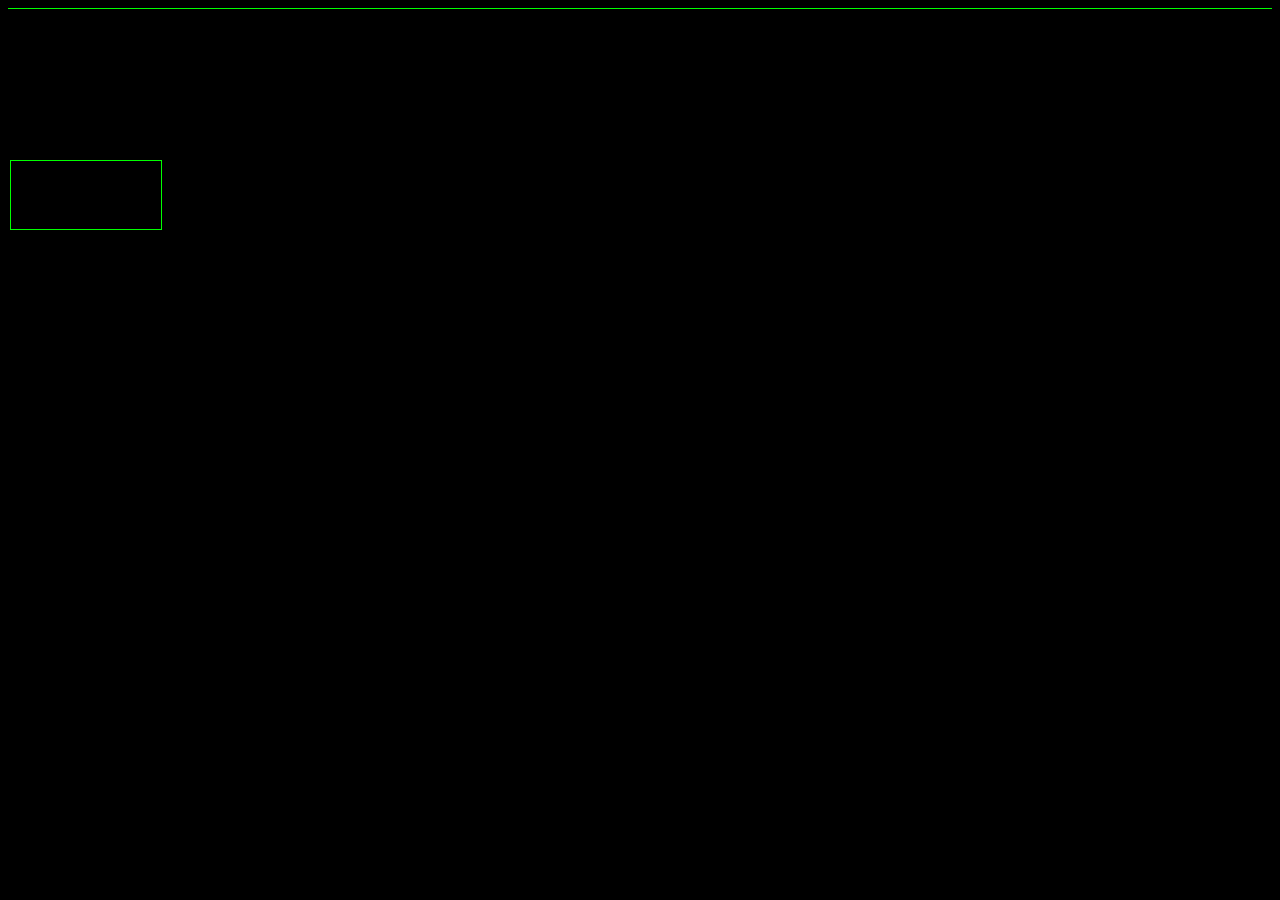
==== index.html @ a9786f34 "Outline all" ====
<!DOCTYPE html>
<html lang="en">

<head>
  <meta charset="UTF-8">
  <meta http-equiv="X-UA-Compatible" content="IE=edge">
  <meta name="viewport" content="width=device-width, initial-scale=1.0">
  <title>Character Traits</title>
  <link rel="stylesheet" href="style.css">
</head>
  
<body>
  
  <!-- Links for sidebar -->
  
  <!-- Make sure to fill the href element! -->
  
  <div class="sidenav">
    <a href=""> </a>
    <a href=""> </a>
    <a href=""> </a>
    <a href=""> </a>
  </div>
  
  <!-- Header -->
  
  <header>
    
  </header>

  <!-- Content -->
  
  <div class="main">
    
  </div>
  
</body>

</html>
---- style.css ----
body {
    font-family: "Courier New", monospace;
    background-color: black;
    color: #00ff00;
  }
  .sidenav {
    width: 150px;
    position: fixed;
    z-index: 1;
    top: 20px;
    left: 10px;
    background: #000000;
    overflow-x: hidden;
    padding: 10px 0;
    border-style: solid;
    border-width: 1px;
    border-color: #00ff00;
    margin-top: 140px;
  }
  .sidenav a {
    padding: 6px 8px 6px 16px;
    text-decoration: none;
    font-size: 25px;
    color: #00ff00;
    display: block;
  }
  .sidenav a:hover {
    color: #263e0f;
  }
  .main {
    margin-left: 160px;
    font-size: 28px;
    padding: 0px 10px;
  }
  header {
    text-align: center;
    border-bottom: 1px;
    border-bottom-style: solid;
    border-bottom-color: #00ff00;
  }
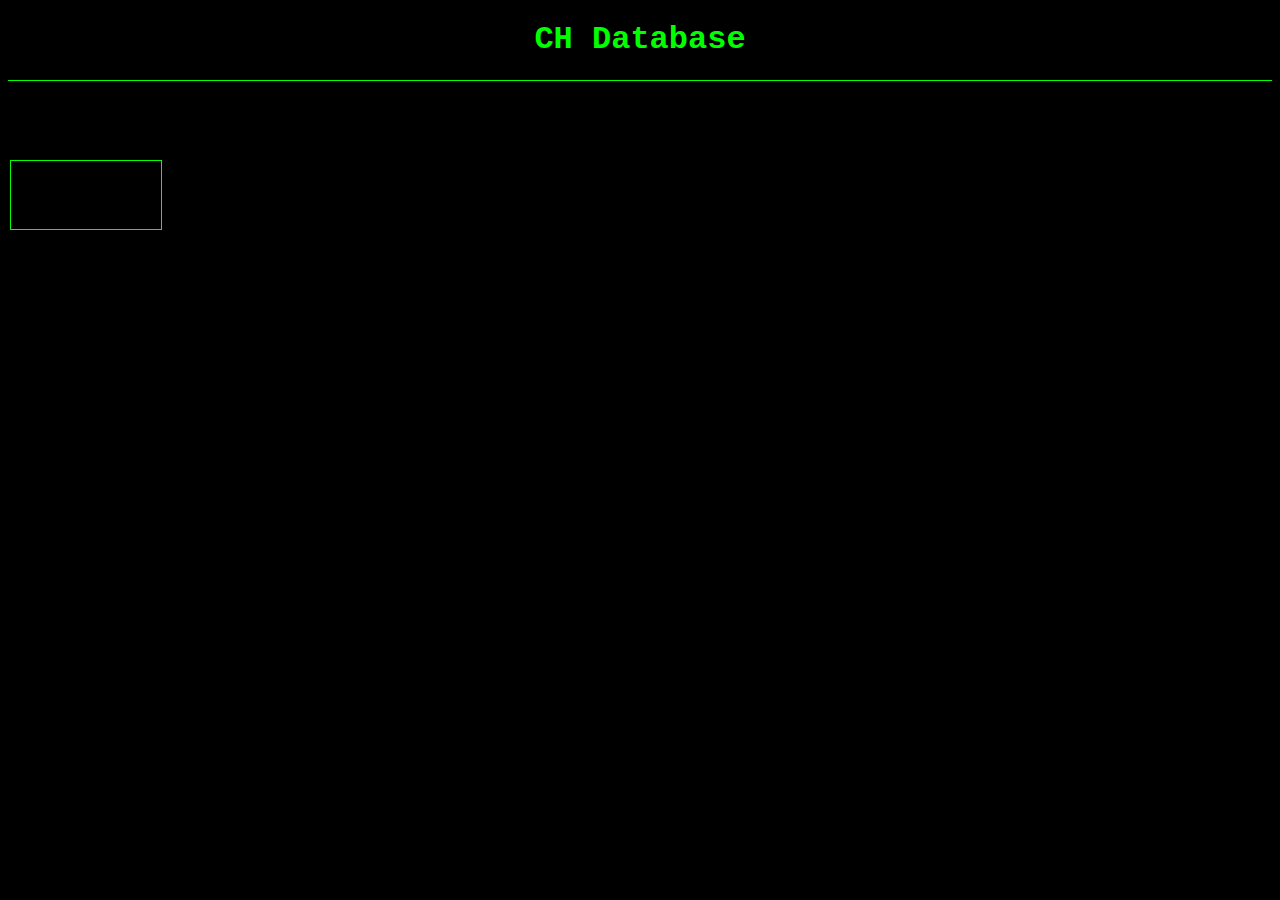
==== commit 99f938ad: "updated index header" ====
--- a/index.html
+++ b/index.html
@@ -13,25 +13,25 @@
   
   <!-- Links for sidebar -->
   
-  <!-- Make sure to fill the href element! -->
-  
   <div class="sidenav">
-    <a href=""> </a>
-    <a href=""> </a>
-    <a href=""> </a>
-    <a href=""> </a>
+    <a href=""> <!-- FILL --> </a>
+    <a href=""> <!-- FILL --> </a>
+    <a href=""> <!-- FILL --> </a>
+    <a href=""> <!-- FILL --> </a>
   </div>
   
   <!-- Header -->
   
   <header>
-    
+    <h1>
+      CH Database
+    </h1>
   </header>
 
   <!-- Content -->
   
   <div class="main">
-    
+    <!-- FILL -->
   </div>
   
 </body>
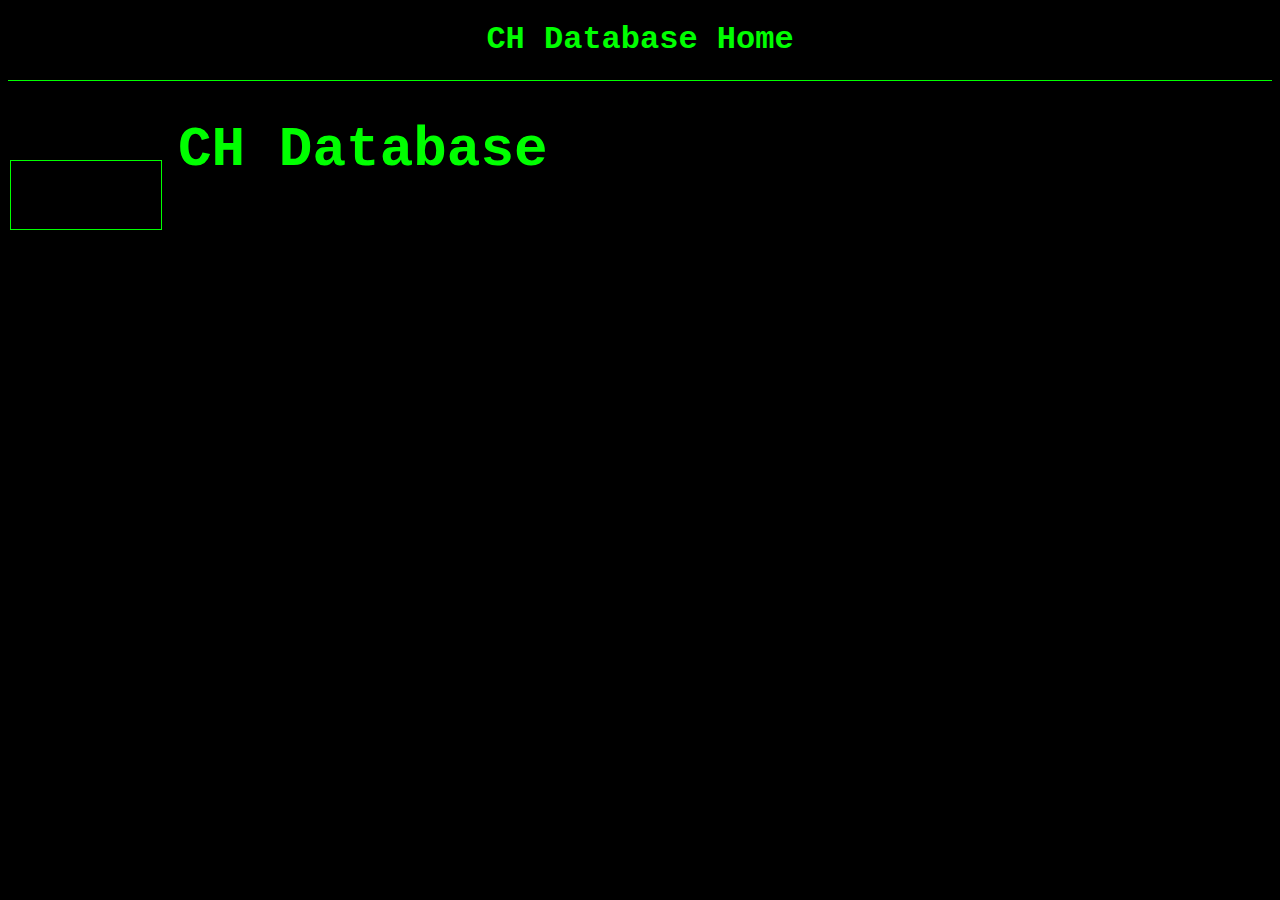
==== commit 3ccf4e42: "update index.html" ====
--- a/index.html
+++ b/index.html
@@ -24,14 +24,16 @@
   
   <header>
     <h1>
-      CH Database
+      CH Database Home
     </h1>
   </header>
 
   <!-- Content -->
   
   <div class="main">
-    <!-- FILL -->
+    <h1>
+      CH Database
+    </h1>
   </div>
   
 </body>
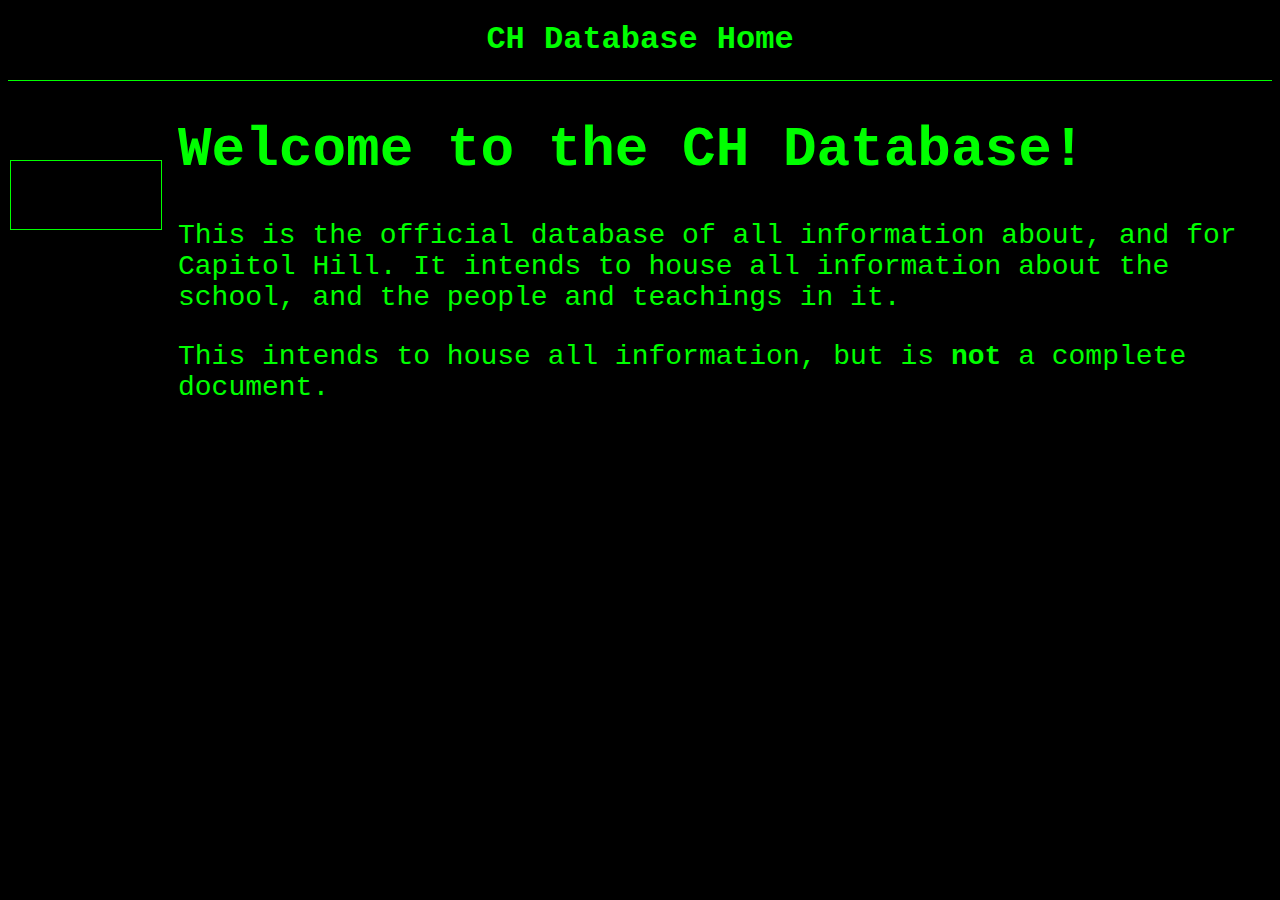
==== commit 8a5cbb57: "update index.html" ====
--- a/index.html
+++ b/index.html
@@ -32,8 +32,20 @@
   
   <div class="main">
     <h1>
-      CH Database
+      Welcome to the CH Database!
     </h1>
+    <p>
+      This is the official database of all information about, and for 
+      Capitol Hill. It intends to house all information about the school, and the 
+      people and teachings in it.  
+    </p>
+    <p>
+      This intends to house all information, but is
+        <strong> 
+          not
+        </strong> 
+      a complete document. 
+    </p>
   </div>
   
 </body>
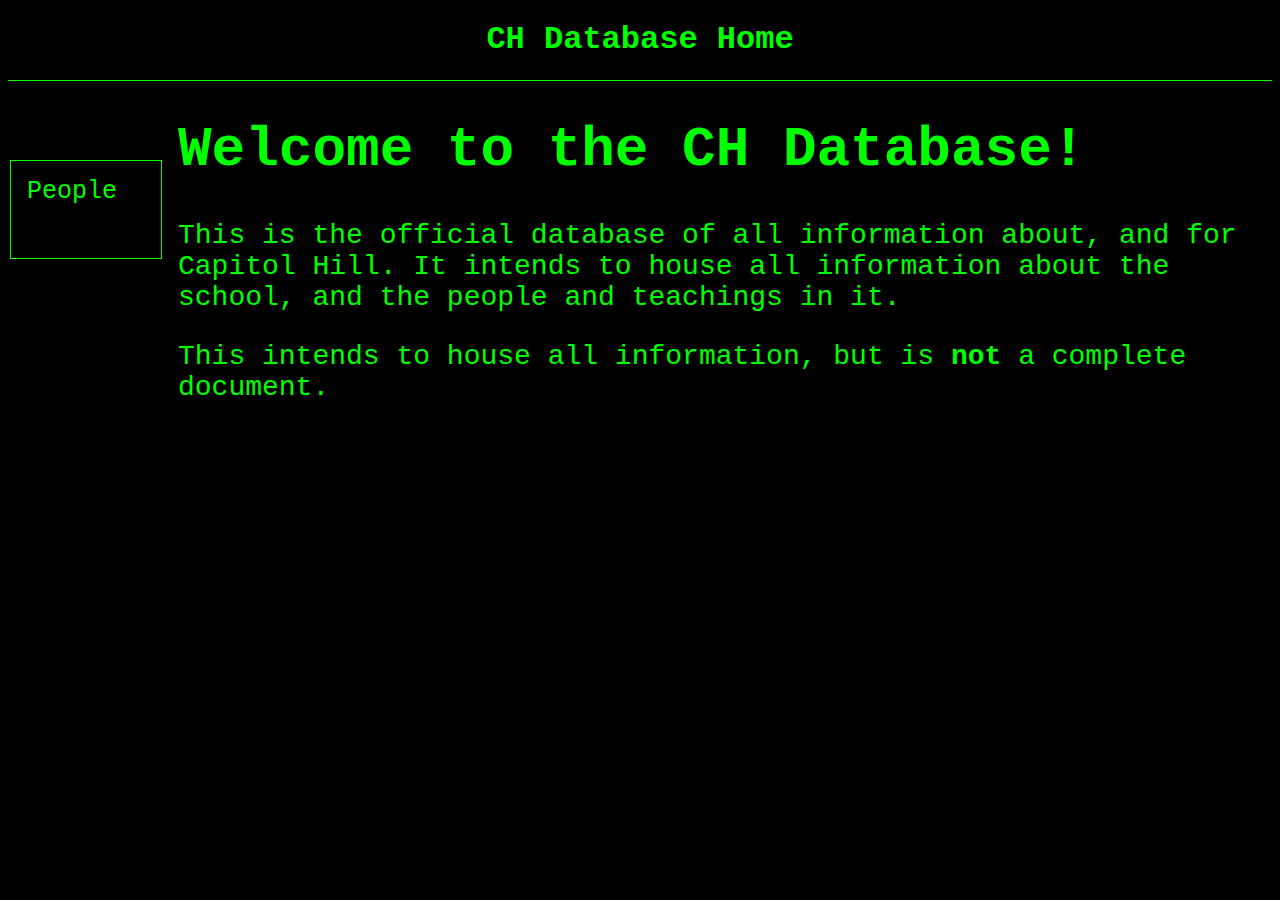
==== commit 31236b8f: "update index.html" ====
--- a/index.html
+++ b/index.html
@@ -14,7 +14,7 @@
   <!-- Links for sidebar -->
   
   <div class="sidenav">
-    <a href=""> <!-- FILL --> </a>
+    <a href="people/p-index.html"> People </a>
     <a href=""> <!-- FILL --> </a>
     <a href=""> <!-- FILL --> </a>
     <a href=""> <!-- FILL --> </a>
@@ -47,7 +47,13 @@
       a complete document. 
     </p>
   </div>
+
+  <!-- Footer -->
   
+  <footer>
+    
+  </footer>
+
 </body>
 
 </html>--- a/style.css
+++ b/style.css
@@ -2,8 +2,8 @@
     font-family: "Courier New", monospace;
     background-color: black;
     color: #00ff00;
-  }
-  .sidenav {
+}
+.sidenav {
     width: 150px;
     position: fixed;
     z-index: 1;
@@ -16,26 +16,29 @@
     border-width: 1px;
     border-color: #00ff00;
     margin-top: 140px;
-  }
-  .sidenav a {
+}
+.sidenav a {
     padding: 6px 8px 6px 16px;
     text-decoration: none;
     font-size: 25px;
     color: #00ff00;
     display: block;
-  }
-  .sidenav a:hover {
+}
+.sidenav a:hover {
     color: #263e0f;
-  }
-  .main {
+}
+.main {
     margin-left: 160px;
     font-size: 28px;
     padding: 0px 10px;
-  }
-  header {
+}
+header {
     text-align: center;
     border-bottom: 1px;
     border-bottom-style: solid;
     border-bottom-color: #00ff00;
-  }
+}
+footer {
+  border-top: solid,1px, #00ff00;
+}
   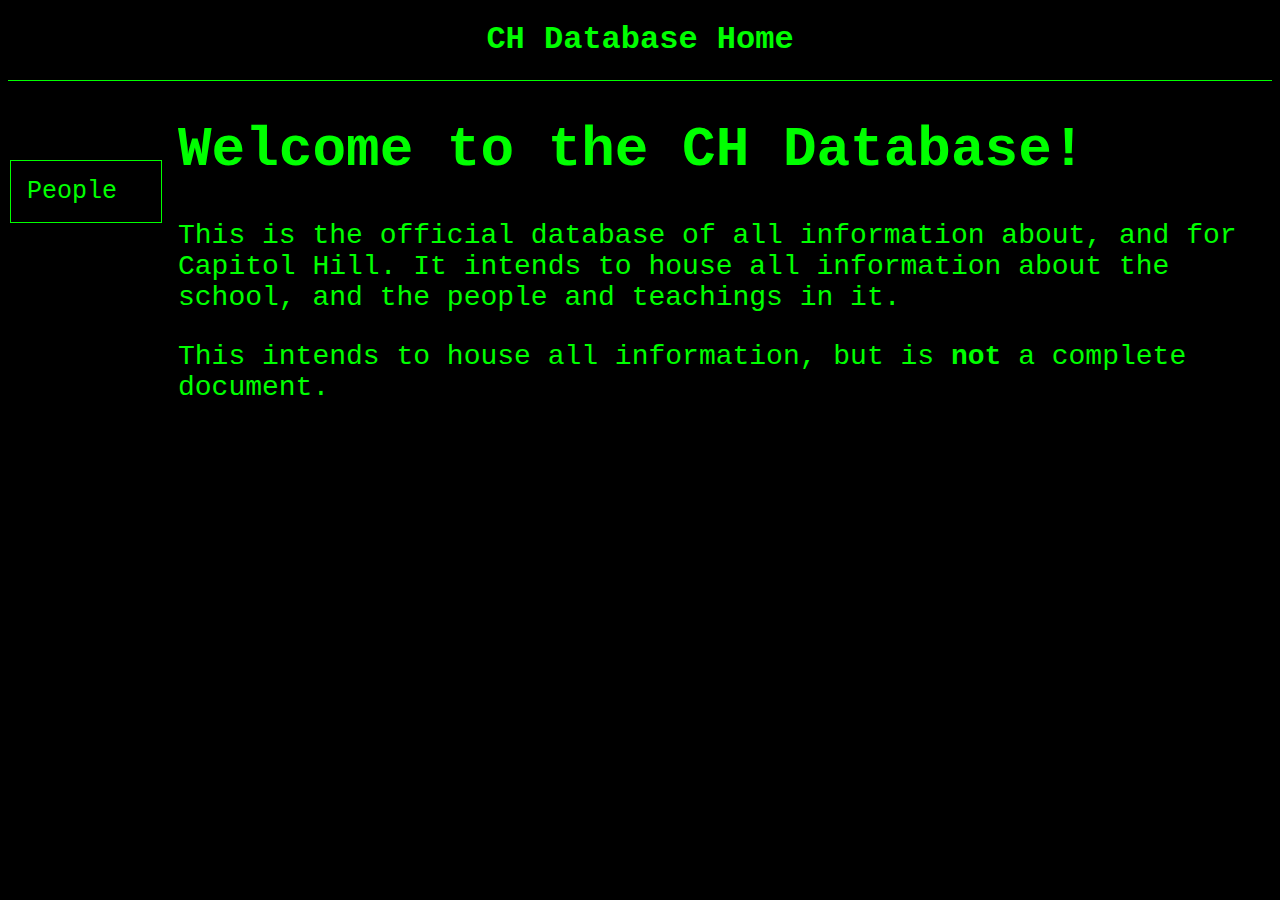
==== commit e231e3a5: "update sidenav" ====
--- a/index.html
+++ b/index.html
@@ -15,9 +15,6 @@
   
   <div class="sidenav">
     <a href="people/p-index.html"> People </a>
-    <a href=""> <!-- FILL --> </a>
-    <a href=""> <!-- FILL --> </a>
-    <a href=""> <!-- FILL --> </a>
   </div>
   
   <!-- Header -->
